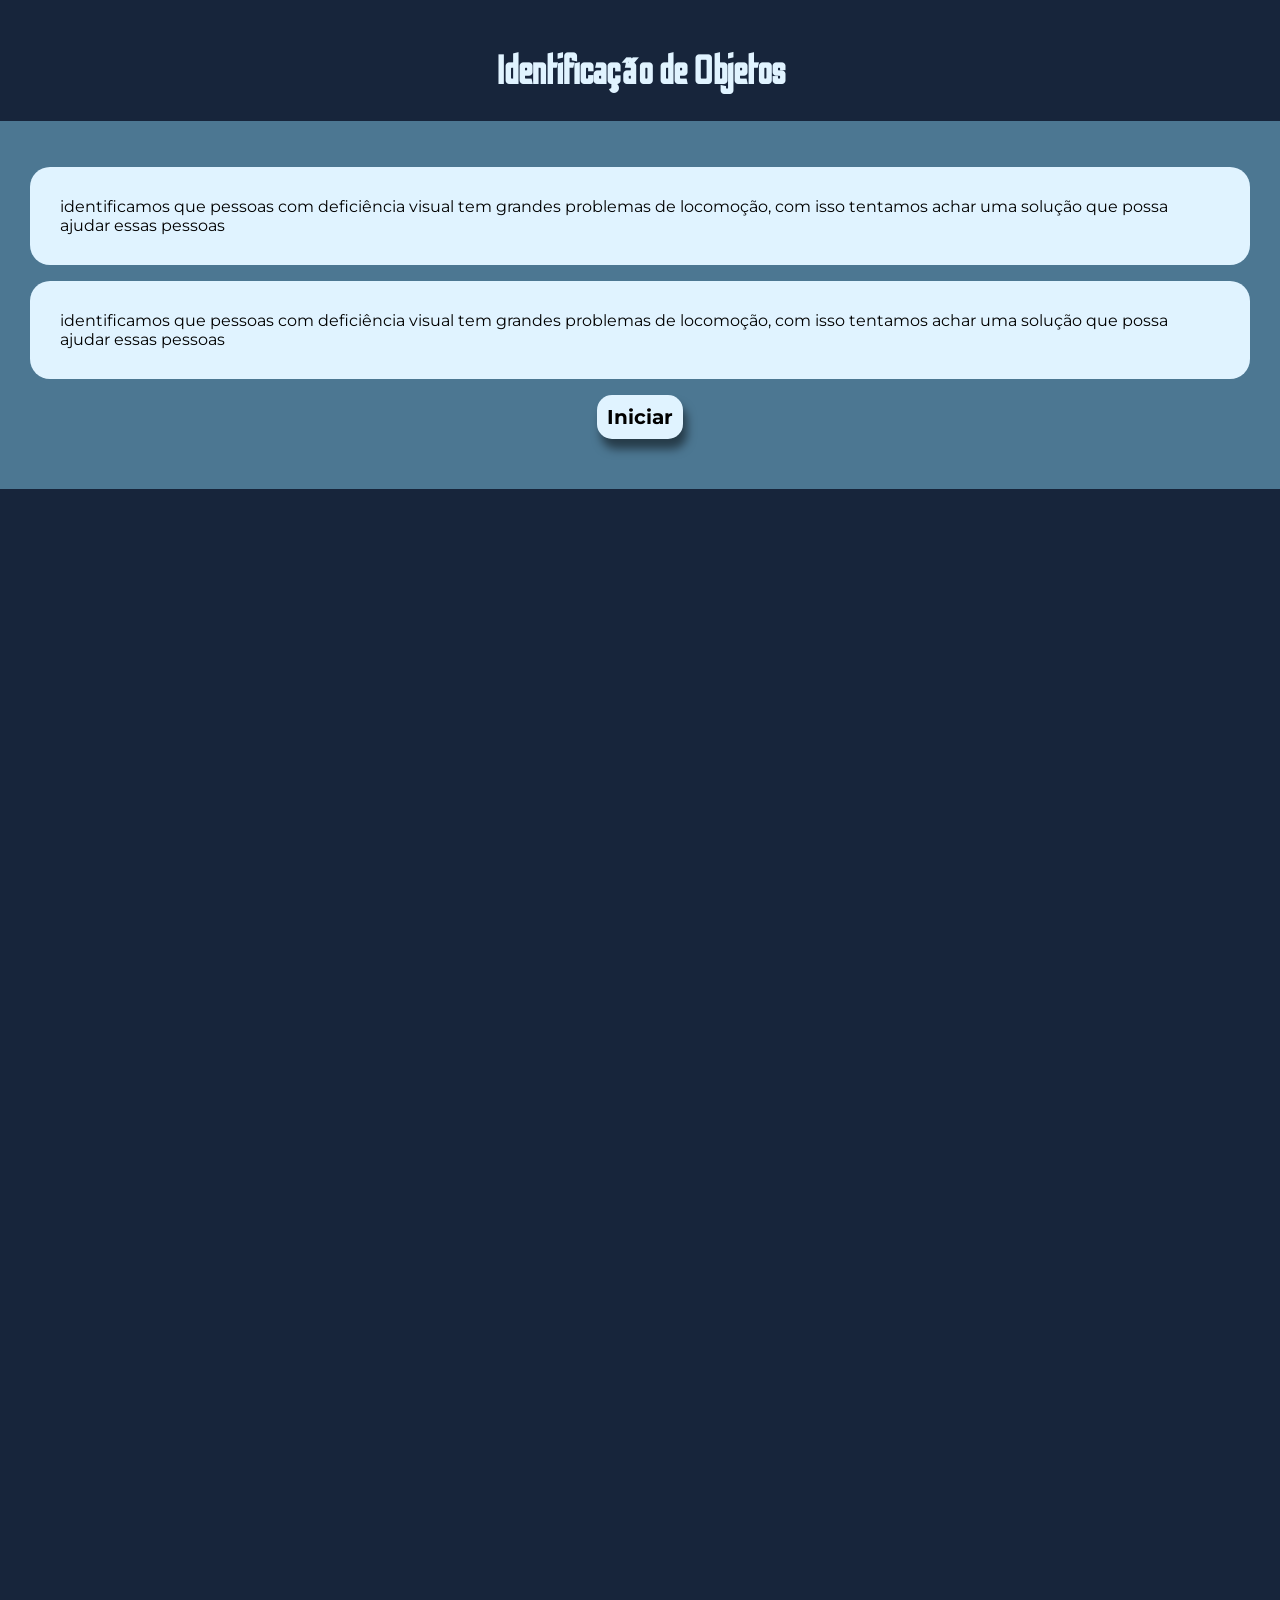
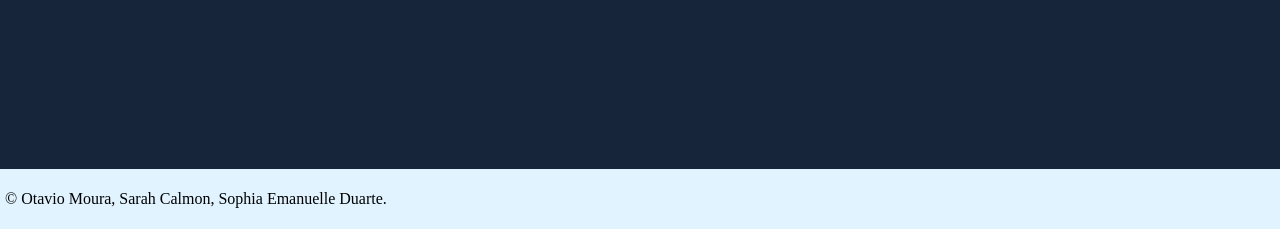
==== index.html @ e5126dee "Add files via upload" ====
<!DOCTYPE html>
 <html>
    <head>
      <title>Identificação de Objetos</title>
      <link rel="stylesheet" href="style.css">
      <meta name="viewport" content="width=device-width, initial-scale=1.0">
    </head>
    <body>
       <header>
           <div class="">
              <h1 class="titulo">Identificação de Objetos </h1>
           </div>
       </header>
       <main>
          <div class="texto">
             <P class="paragrafo">identificamos que pessoas com deficiência visual tem grandes problemas de locomoção, com isso tentamos achar uma solução que possa ajudar essas pessoas</P>
             <P class="paragrafo">identificamos que pessoas com deficiência visual tem grandes problemas de locomoção, com isso tentamos achar uma solução que possa ajudar essas pessoas</P>
         
             <div class="botao">  <a href="index2.html"> Iniciar</a> </div>
          </div>
            
       </main>
       <footer>
        <div class="footer">
          <p>&copy; Otavio Moura, Sarah Calmon, Sophia Emanuelle Duarte. </p>
       </footer>
       </div>
       <script src="></script>
    
    
    </body>
 </html>
---- style.css ----
@import url('https://fonts.googleapis.com/css2?family=Alata&display=swap');
@import url("https://fonts.googleapis.com/css2?family=Alata&family=Montserrat:ital,wght@0,100..900;1,100..900&display=swap");
@import url("https://fonts.googleapis.com/css2?family=Odibee+Sans&family=Text+Me+One&display=swap");


.titulo {
    text-align: center;
    font-size: 40px;
    font-family: "Odibee Sans", sans-serif;
    color: #e0f3ff;
    margin-top: 50px;
}

body {
    background-color: rgb(23, 37, 59);
    padding: 0px;
    margin: 0;
}


.footer {
    background-color: #e0f3ff;
    margin-top: 100%;
    padding: 0px;
    padding: 5px;
    text-align: bottom;
    margin-bottom: 0%;
    margin-left: 0px;
    margin-right: 0px;
}

.texto {
    background-color: #4c7792;
    font-family:"Montserrat", sans-serif;
    padding: 30px;
    
    

}

.paragrafo{
    background-color: #e0f3ff;
    padding: 30px;
    border-radius: 20px;
}

.botaotxt {
    font-family:"Montserrat", sans-serif;
    margin-top: 60px;
    text-align: center;
    font-weight: bolder;
    color: aliceblue;
    font-size: 20px;
}
.botao{
    text-align: center;
    justify-content: center;
    width: 100%;
    display: flex;
}
.botao2 {
    margin-top: 20px;
   text-align: center;
   justify-content: center;
    width: 100%;
    display: flex;
    font-family:"Montserrat", sans-serif ;
    font-size: 20px;
    align-items: center;
}




a{
    background-color: #e0f3ff;
    color: black;
    border-radius: 15px;
    padding: 10px;
    font-weight: bolder;
    margin: 20px;
    margin-top: 0px;
    text-decoration: none;
    list-style: none;
    border: #283e4b;
    font-size: 20px;
    text-align: center;
    display: flex;
    font-weight: 40px;
    justify-content: center;
      transition: transform 0.3s ease, color 0.3s ease; 
    box-shadow: 4px 10px 10px rgba(0, 0, 0, 0.5); 
}
a:hover{
    transform: translateY(-5px); 
    background-color: rgb(103, 120, 129);
}
body {
    margin: 0;
    overflow: hidden;
}

#video {
    width: 90vw;
    height: 60vh;
    object-fit: cover;
}
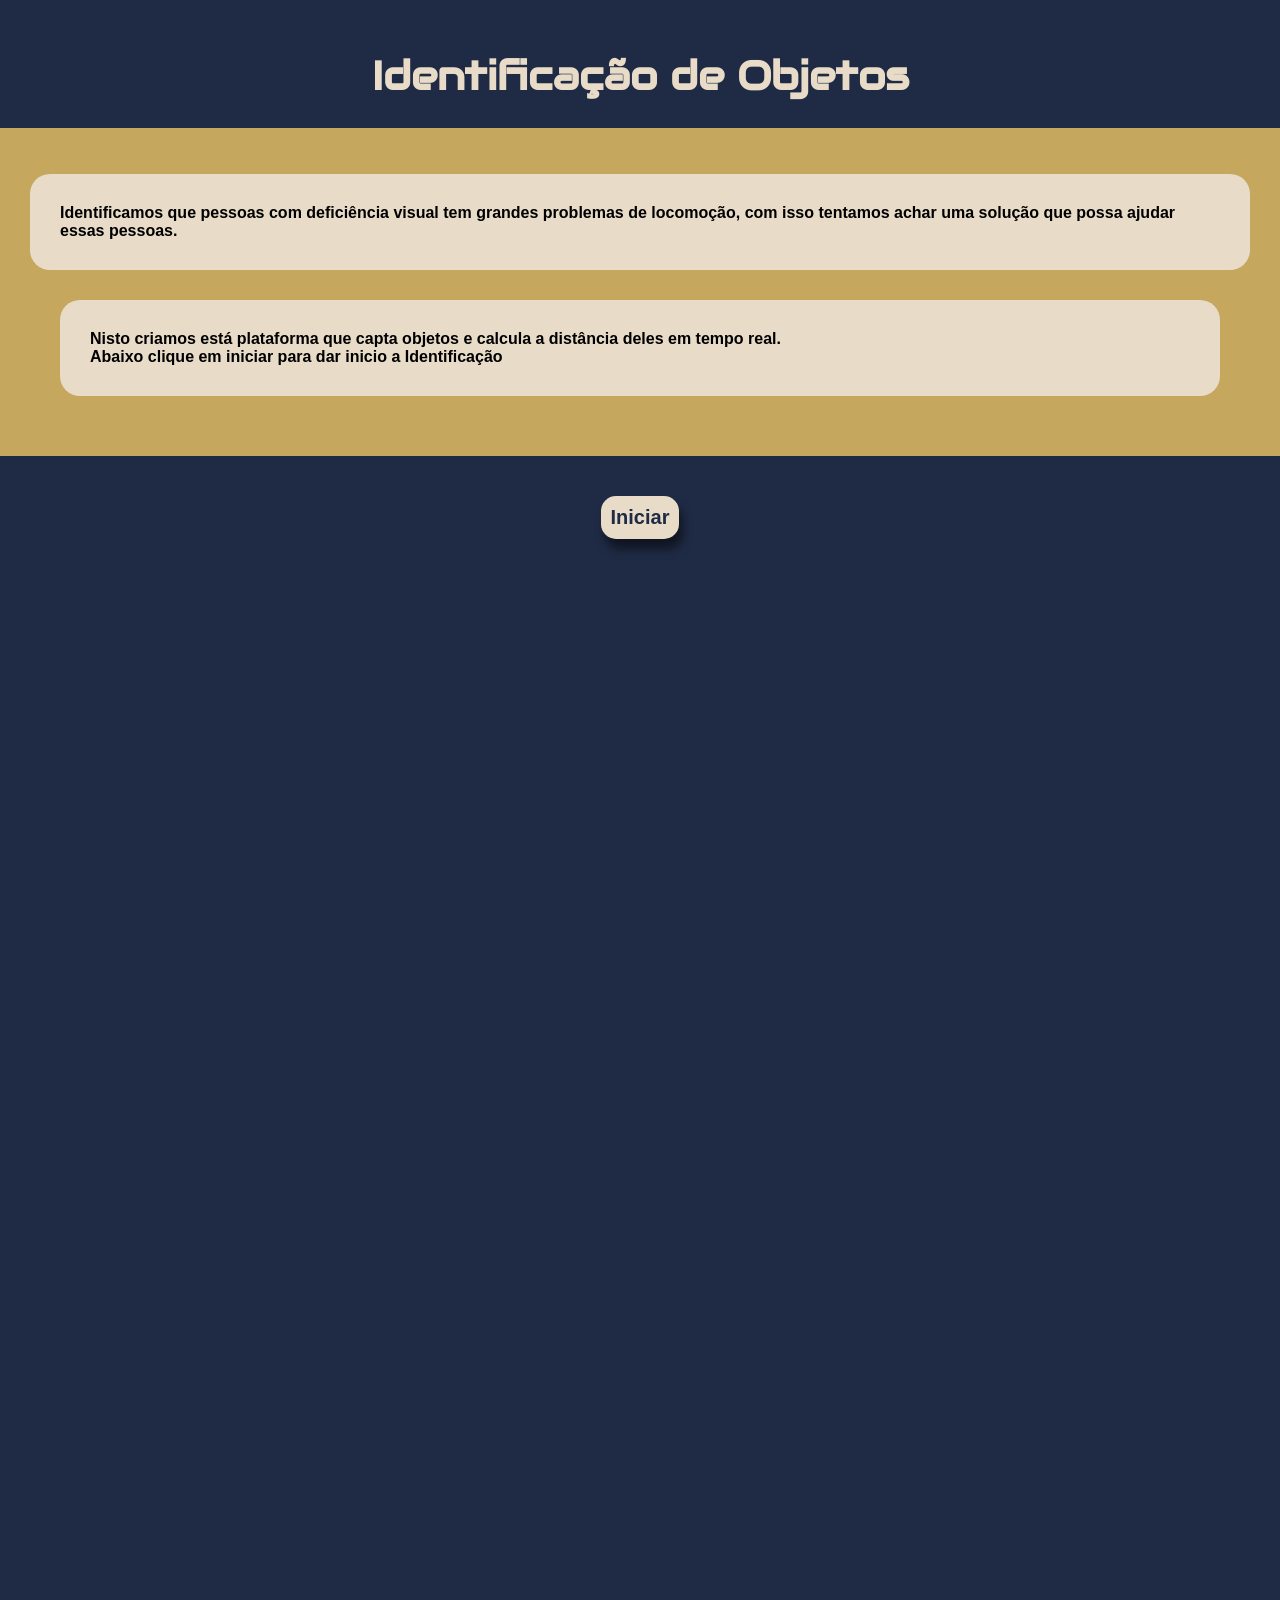
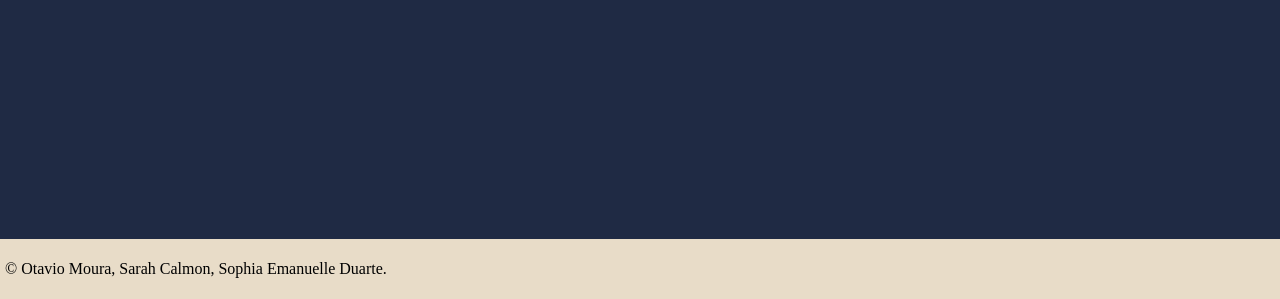
==== commit b03fc61b: "Add files via upload Nova versão do meu projeto" ====
--- a/index.html
+++ b/index.html
@@ -13,12 +13,10 @@
        </header>
        <main>
           <div class="texto">
-             <P class="paragrafo">identificamos que pessoas com deficiência visual tem grandes problemas de locomoção, com isso tentamos achar uma solução que possa ajudar essas pessoas</P>
-             <P class="paragrafo">identificamos que pessoas com deficiência visual tem grandes problemas de locomoção, com isso tentamos achar uma solução que possa ajudar essas pessoas</P>
-         
+             <P class="paragrafo">Identificamos que pessoas com deficiência visual tem grandes problemas de locomoção, com isso tentamos achar uma solução que possa ajudar essas pessoas.</P>
+               <P class="paragrafo1">Nisto criamos está plataforma que capta objetos e calcula a distância deles em tempo real. <br> Abaixo clique em iniciar para dar inicio a Identificação</P>
+         </div>
              <div class="botao">  <a href="index2.html"> Iniciar</a> </div>
-          </div>
-            
        </main>
        <footer>
         <div class="footer">
--- a/style.css
+++ b/style.css
@@ -1,25 +1,28 @@
 @import url('https://fonts.googleapis.com/css2?family=Alata&display=swap');
 @import url("https://fonts.googleapis.com/css2?family=Alata&family=Montserrat:ital,wght@0,100..900;1,100..900&display=swap");
-@import url("https://fonts.googleapis.com/css2?family=Odibee+Sans&family=Text+Me+One&display=swap");
+@import url("https://fonts.googleapis.com/css2?family=Audiowide&family=BBH+Bartle&family=Odibee+Sans&family=Text+Me+One&display=swap");
+@import url("https://fonts.googleapis.com/css2?family=Audiowide&family=BBH+Bartle&family=Odibee+Sans&family=Syncopate:wght@400;700&family=Text+Me+One&display=swap");
+@import url("https://fonts.googleapis.com/css2?family=Audiowide&family=BBH+Bartle&family=Encode+Sans+Expanded:wght@100;200;300;400;500;600;700;800;900&family=Odibee+Sans&family=Syncopate:wght@400;700&family=Text+Me+One&display=swap");
+
 
 
 .titulo {
     text-align: center;
     font-size: 40px;
-    font-family: "Odibee Sans", sans-serif;
-    color: #e0f3ff;
+     font-family: "Audiowide", sans-serif;
+    color: #e8dcc8;
     margin-top: 50px;
 }
 
 body {
-    background-color: rgb(23, 37, 59);
+    background-color: #1F2A44;
     padding: 0px;
     margin: 0;
 }
 
 
 .footer {
-    background-color: #e0f3ff;
+    background-color: #e8dcc8;
     margin-top: 100%;
     padding: 0px;
     padding: 5px;
@@ -30,8 +33,8 @@
 }
 
 .texto {
-    background-color: #4c7792;
-    font-family:"Montserrat", sans-serif;
+    background-color: #c6a75e;
+      font-family: "Encode Sans Expanded", sans-serif;
     padding: 30px;
     
     
@@ -39,25 +42,44 @@
 }
 
 .paragrafo{
-    background-color: #e0f3ff;
     padding: 30px;
     border-radius: 20px;
+     background-color: #e8dcc8;
+     font-family: "Concert One", sans-serif;
+     font-weight: 700;
+     font-style: normal;
 }
+
+.paragrafo1{
+        padding: 30px;
+     border-radius: 20px;
+      margin: 30px;
+     background-color: #e8dcc8;
+      font-family: "Concert One", sans-serif;
+      font-weight: 700;
+      font-style: normal;
+}
+
 
 .botaotxt {
     font-family:"Montserrat", sans-serif;
     margin-top: 60px;
     text-align: center;
     font-weight: bolder;
-    color: aliceblue;
+    background-color:  #e8dcc8;
     font-size: 20px;
 }
 .botao{
     text-align: center;
     justify-content: center;
     width: 100%;
+    margin-top: 40px;
+    color: #e8dcc8;;
     display: flex;
+    
 }
+  
+
 .botao2 {
     margin-top: 20px;
    text-align: center;
@@ -69,12 +91,19 @@
     align-items: center;
 }
 
+.copy{
+    color:  #e8dcc8;
+    font-family: 'Franklin Gothic Medium', 'Arial Narrow', Arial, sans-serif;
+    text-align: center;
+    margin-top: 0px;
+    font-weight: normal;
+}
 
 
 
 a{
-    background-color: #e0f3ff;
-    color: black;
+     color: #1F2A44;
+       background-color:  #e8dcc8;
     border-radius: 15px;
     padding: 10px;
     font-weight: bolder;
@@ -83,6 +112,7 @@
     text-decoration: none;
     list-style: none;
     border: #283e4b;
+    font-family: 'Franklin Gothic Medium', 'Arial Narrow', Arial, sans-serif;
     font-size: 20px;
     text-align: center;
     display: flex;
@@ -97,11 +127,39 @@
 }
 body {
     margin: 0;
-    overflow: hidden;
 }
+
 
 #video {
     width: 90vw;
     height: 60vh;
-    object-fit: cover;
-}+    display: grid;
+    place-items: center;    
+    margin: 0 auto ; 
+    box-sizing: border-box;
+    width: 100% ;
+    max-width: 100%;
+    height: auto;
+}
+
+
+.container-vertical {
+    display: flex;
+    flex-direction: column;  
+    align-items: center;    
+    margin: 20PX;              
+    padding: 20px;          
+    width: 100%;
+    justify-content: center;
+}
+
+.canva {
+    width: 100%;            
+    max-width: 800px;      
+    height: auto;          
+    align-items: center;
+   justify-content: center;
+    display: none;
+    margin: 20px;
+}
+
